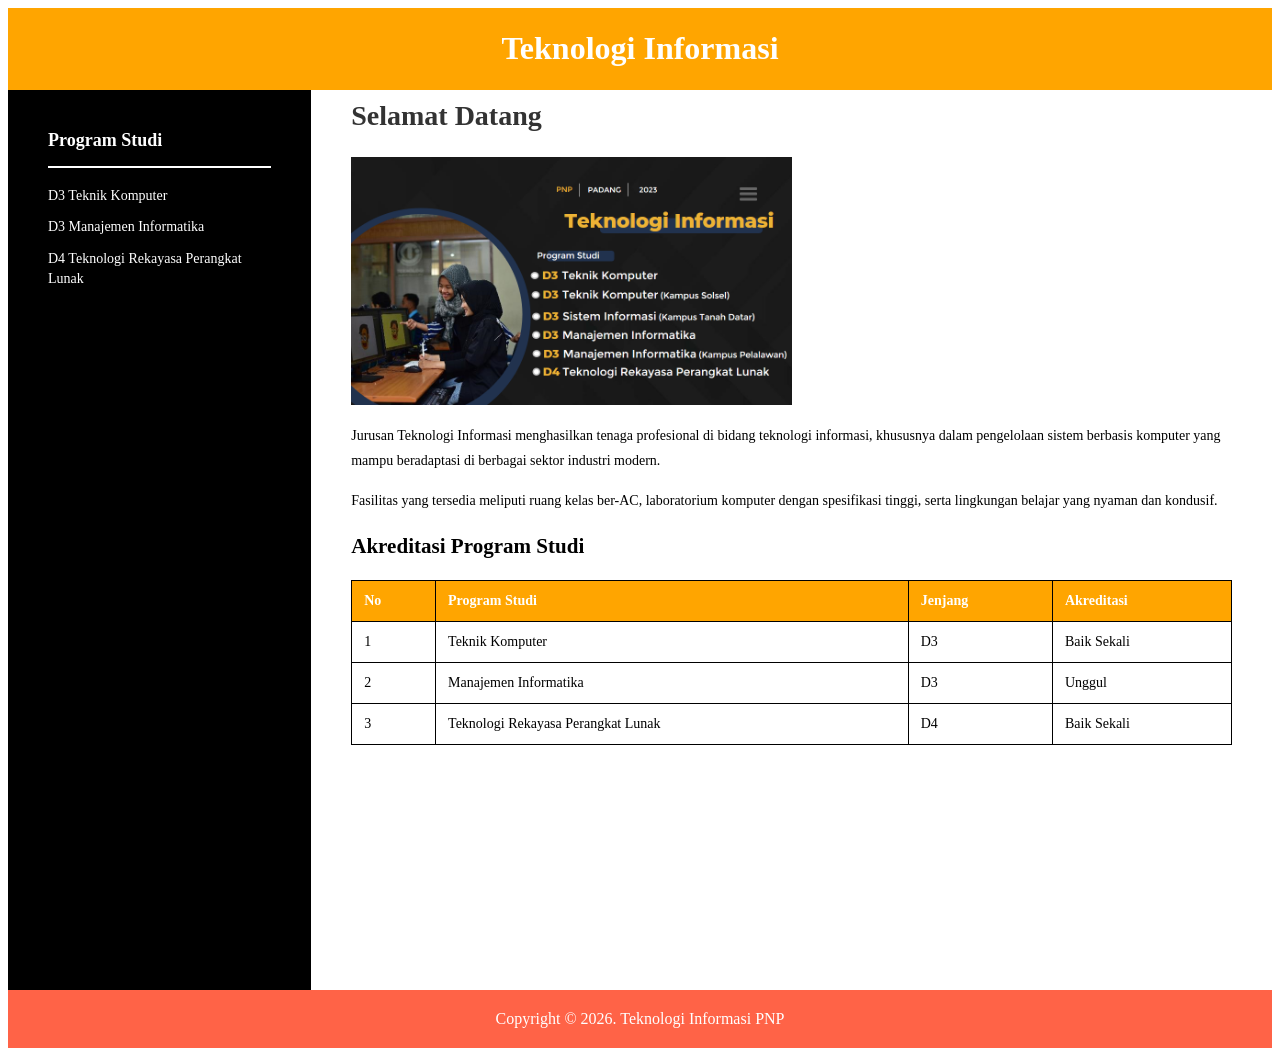
==== index.html @ da53e064 "Add files via upload" ====
<!DOCTYPE html>
<html>
	<head>
		<title>Sistem Informasi Akademik TI</title>
		<link rel="stylesheet" type="text/css" href="style.css">
	</head>
	<body>
		<div class = "header"> 
			<h1>Teknologi Informasi</h1>
		</div>
		<div class="left">
			<nav>
				<h3>Program Studi</h3>
				<ul>
					<li><a href="#">D3 Teknik Komputer</a></li>
					<li><a href="#">D3 Manajemen Informatika</a></li>
					<li><a href="#">D4 Teknologi Rekayasa Perangkat Lunak</a></li>
				</ul>
			</nav>  

			<main>
				<h1>Selamat Datang</h1>
				<div class="dark-banner">
					<img src="TI.png" alt="Logo Teknologi Informasi">               
				</div>
				<div class="deskripsi">
					<p>
						Jurusan Teknologi Informasi menghasilkan tenaga profesional di bidang teknologi informasi, khususnya dalam pengelolaan sistem berbasis komputer yang mampu beradaptasi di berbagai sektor industri modern.
					</p>
					<p>
						Fasilitas yang tersedia meliputi ruang kelas ber-AC, laboratorium komputer dengan spesifikasi tinggi, serta lingkungan belajar yang nyaman dan kondusif.
					</p>
				</div>
				<div class="akreditasi">
					<h3>Akreditasi Program Studi</h3>
					<table>
						<thead>
							<tr>
								<th>No</th>
								<th>Program Studi</th>
								<th>Jenjang</th>
								<th>Akreditasi</th>
							</tr>
						</thead>
						<tbody>
							<tr>
								<td>1</td>
								<td>Teknik Komputer</td>
								<td>D3</td>
								<td>Baik Sekali</td>
							</tr>
							<tr>
								<td>2</td>
								<td>Manajemen Informatika</td>
								<td>D3</td>
								<td>Unggul</td>
							</tr>
							<tr>
								<td>3</td>
								<td>Teknologi Rekayasa Perangkat Lunak</td>
								<td>D4</td>
								<td>Baik Sekali</td>
							</tr>
						</tbody>
					</table>
				</div>
				
			</main>	
		</div>
		<div class = "footer"> 
				Copyright &copy; 2026.
				Teknologi Informasi PNP
		</div>
	</body>
</html>
---- style.css ----
<style>
    body {
        font-family: Arial, Helvetica, sans-serif;
        margin: 0;
        background-color: black;
    }
		
	.header {   
		background-color: orange;
		color: white;
		padding: 1px;
		text-align: center;
	}
	.left {
        display: flex; 
        min-height: 100vh;
    }
		
    nav {
        color: white;
        background-color: black; 
        width: 25%; 
        padding: 40px;
        box-sizing: border-box; 
	}

    nav h3 {
        border-bottom: 2px solid white;
        padding-bottom: 15px;
        margin-top: 0;
        font-size: 18px;
    }
	
	nav a {
		color: white;
		text-decoration: none;
	}
	
    nav ul {
        list-style: none; 
        padding: 0;
        margin: 0;
    }
	
	a:hover{
		color:orange;
	}
	
    nav ul li {
        margin-bottom: 12px;
        font-size: 14px;
        line-height: 1.4;
    }

    main {
        width: 80%; 
        background-color: white;
        padding: 40px;
        box-sizing: border-box;
    }

    main h1 {
        margin-top: -30px;
        margin-bottom: 25px;
        font-size: 28px;
        color: #333;
    }
		
	div img {
		width: 50%;
		height: 50%;
    }
		
    .deskripsi p {
        font-size: 14px;
        line-height: 1.8;
        color: black;
        margin-bottom: 15px;
    }

    .akreditasi {
        margin-top: 10px;
        margin-bottom: 15px;
        font-size: 18px;
    }

    table {
        width: 100%;
        border-collapse: collapse; 
        font-size: 14px;
    }

    table, th, td {
        border: 1px solid black; 
    }

    th {
        background-color: orange; 
        color: white;
        padding: 12px;
        text-align: left;
    }

    td {
        padding: 12px;
        color: black;
    }
		
	.footer {
		background-color: tomato;
		color: white;
		padding: 20px;
		text-align: center;
		clear: both;
	}
</style>
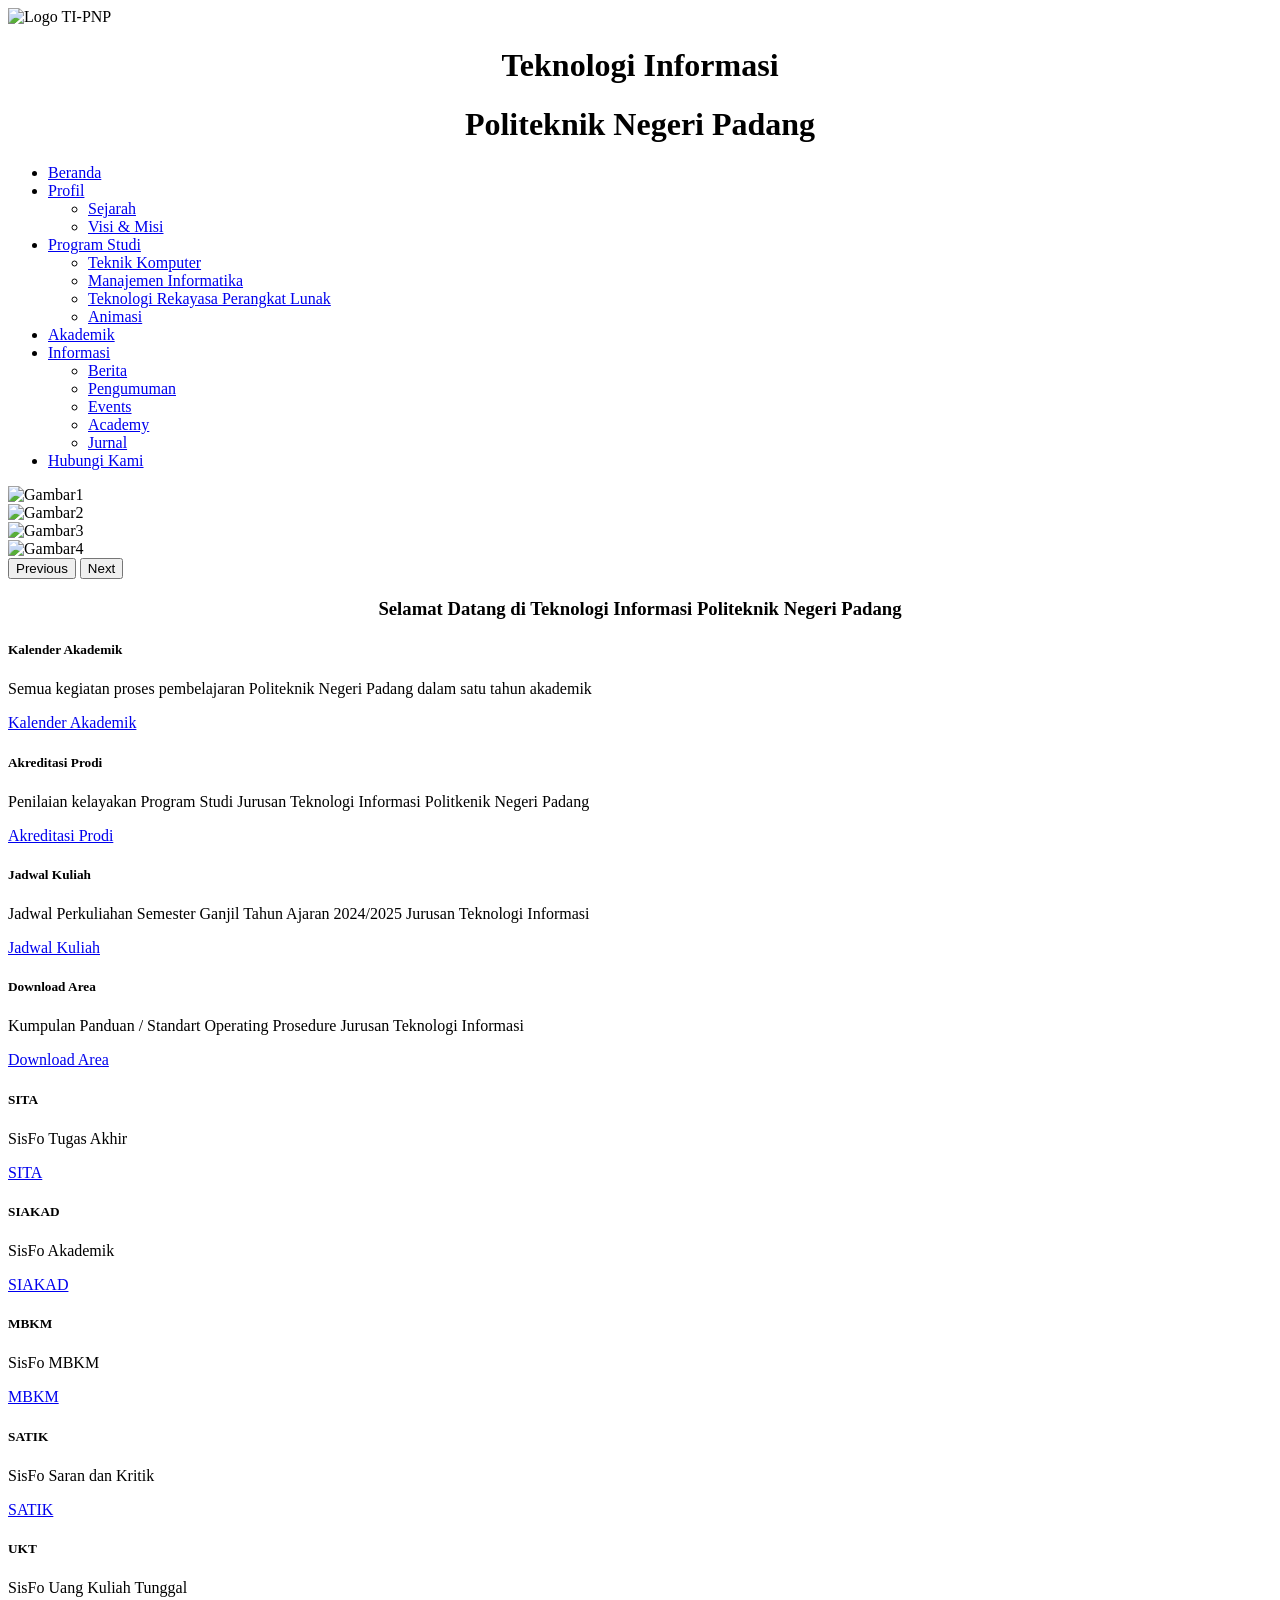
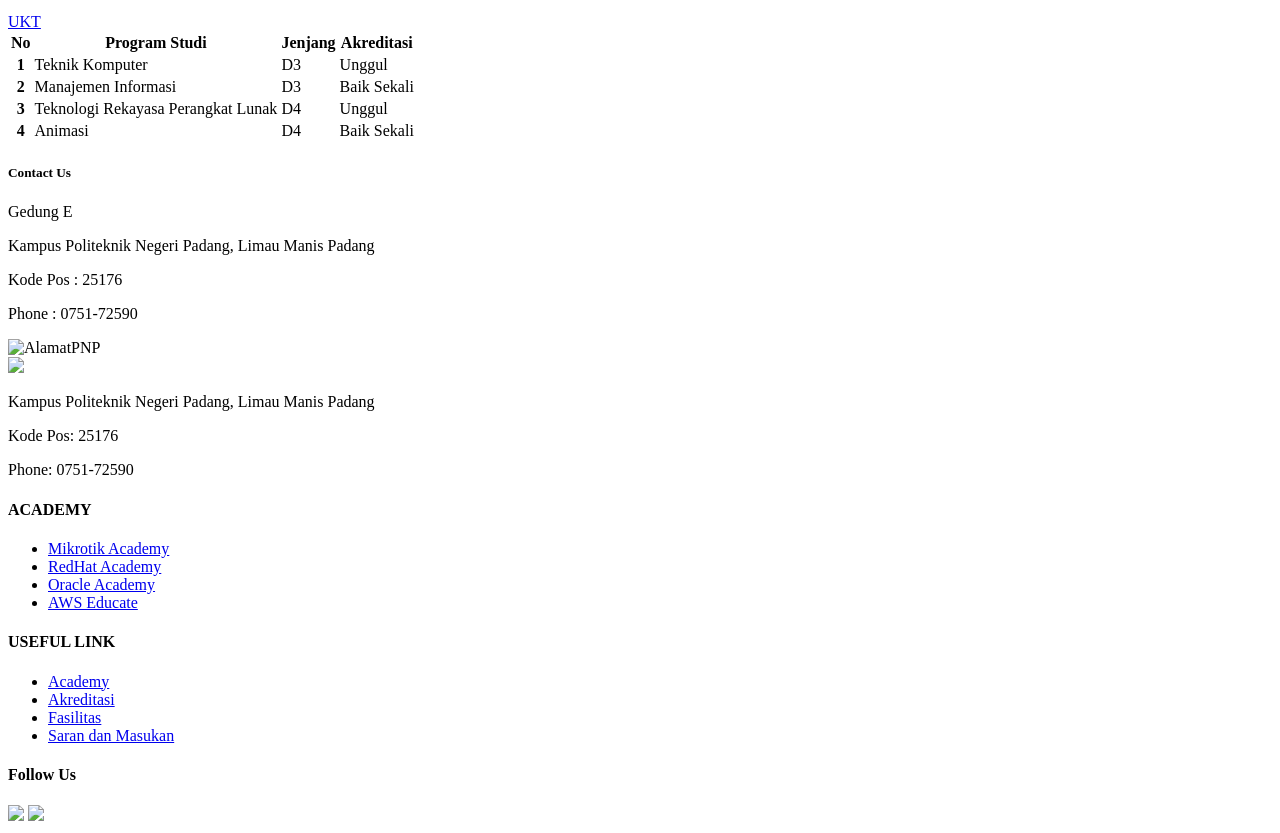
==== commit 9b60d048: "Add files via upload" ====
--- a/index.html
+++ b/index.html
@@ -1,75 +1,293 @@
-<!DOCTYPE html>
-<html>
-	<head>
-		<title>Sistem Informasi Akademik TI</title>
-		<link rel="stylesheet" type="text/css" href="style.css">
-	</head>
-	<body>
-		<div class = "header"> 
-			<h1>Teknologi Informasi</h1>
-		</div>
-		<div class="left">
-			<nav>
-				<h3>Program Studi</h3>
-				<ul>
-					<li><a href="#">D3 Teknik Komputer</a></li>
-					<li><a href="#">D3 Manajemen Informatika</a></li>
-					<li><a href="#">D4 Teknologi Rekayasa Perangkat Lunak</a></li>
-				</ul>
-			</nav>  
-
-			<main>
-				<h1>Selamat Datang</h1>
-				<div class="dark-banner">
-					<img src="TI.png" alt="Logo Teknologi Informasi">               
-				</div>
-				<div class="deskripsi">
-					<p>
-						Jurusan Teknologi Informasi menghasilkan tenaga profesional di bidang teknologi informasi, khususnya dalam pengelolaan sistem berbasis komputer yang mampu beradaptasi di berbagai sektor industri modern.
-					</p>
-					<p>
-						Fasilitas yang tersedia meliputi ruang kelas ber-AC, laboratorium komputer dengan spesifikasi tinggi, serta lingkungan belajar yang nyaman dan kondusif.
-					</p>
-				</div>
-				<div class="akreditasi">
-					<h3>Akreditasi Program Studi</h3>
-					<table>
-						<thead>
-							<tr>
-								<th>No</th>
-								<th>Program Studi</th>
-								<th>Jenjang</th>
-								<th>Akreditasi</th>
-							</tr>
-						</thead>
-						<tbody>
-							<tr>
-								<td>1</td>
-								<td>Teknik Komputer</td>
-								<td>D3</td>
-								<td>Baik Sekali</td>
-							</tr>
-							<tr>
-								<td>2</td>
-								<td>Manajemen Informatika</td>
-								<td>D3</td>
-								<td>Unggul</td>
-							</tr>
-							<tr>
-								<td>3</td>
-								<td>Teknologi Rekayasa Perangkat Lunak</td>
-								<td>D4</td>
-								<td>Baik Sekali</td>
-							</tr>
-						</tbody>
-					</table>
-				</div>
-				
-			</main>	
-		</div>
-		<div class = "footer"> 
-				Copyright &copy; 2026.
-				Teknologi Informasi PNP
-		</div>
-	</body>
+<!doctype html>
+<html lang="en">
+  <head>
+
+    <meta charset="utf-8">
+    <meta name="viewport" content="width=device-width, initial-scale=1">
+
+    <link href="css/bootstrap.min.css" rel="stylesheet">
+
+    <title>Teknologi Informasi</title>
+  </head>
+  <body>
+    <div class="Container">
+        <div class="p-3 mb-2 bg-dark text-white">
+            <img src="img/tipnp.png" alt="Logo TI-PNP" width="100px">
+            <h1 style="text-align: center">Teknologi Informasi</h1>
+            <h1 style="text-align: center">Politeknik Negeri Padang</h1>
+            <ul class="nav nav-pills mb-3 justify-content-center">
+                <li class="nav-item">
+                    <a class="nav-link active" data-bs-toggle="pill" aria-current="page" href="#home">Beranda</a>
+                </li>
+                <li class="nav-item dropdown">
+                    <a class="nav-link dropdown-toggle" href="#profil" id="dropdownProfil" role="button" data-bs-toggle="dropdown" aria-expanded="false">
+                        Profil
+                    </a>
+                    <ul class="dropdown-menu" aria-labelledby="dropdownProfil">
+                        <li><a class="dropdown-item" href="sejarah.html">Sejarah</a></li>
+                        <li><a class="dropdown-item" href="visimisi.html">Visi & Misi</a></li>
+                    </ul>
+                </li>
+				<li class="nav-item dropdown">
+                    <a class="nav-link dropdown-toggle" href="#prodi" id="dropdownProdi" role="button" data-bs-toggle="dropdown" aria-expanded="false">
+                        Program Studi
+                    </a>
+                    <ul class="dropdown-menu" aria-labelledby="dropdownProdi">
+                        <li><a class="dropdown-item" href="https://ti.pnp.ac.id/teknik-komputer/">Teknik Komputer</a></li>
+                        <li><a class="dropdown-item" href="https://ti.pnp.ac.id/manajemen-informatika/">Manajemen Informatika</a></li>
+                        <li><a class="dropdown-item" href="https://ti.pnp.ac.id/teknologi-rekayasa-perangkat-lunak/">Teknologi Rekayasa Perangkat Lunak</a></li>
+                        <li><a class="dropdown-item" href="https://ti.pnp.ac.id/animasi/">Animasi</a></li>
+                    </ul>
+                </li>
+                <li class="nav-item">
+                    <a class="nav-link" data-bs-toggle="pill" href="#akademik">Akademik</a>
+                </li>
+				<li class="nav-item dropdown">
+                    <a class="nav-link dropdown-toggle" href="#informasi" id="dropdownInformasi" role="button" data-bs-toggle="dropdown" aria-expanded="false">
+                        Informasi
+                    </a>
+                    <ul class="dropdown-menu" aria-labelledby="dropdownProdi">
+                        <li><a class="dropdown-item" href="https://ti.pnp.ac.id/index.php/category/berita/">Berita</a></li>
+                        <li><a class="dropdown-item" href="https://ti.pnp.ac.id/index.php/category/pengumuman/">Pengumuman</a></li>
+                        <li><a class="dropdown-item" href="https://ti.pnp.ac.id/index.php/events/">Events</a></li>
+                        <li><a class="dropdown-item" href="https://ti.pnp.ac.id/index.php/academy/">Academy</a></li>
+						<li><a class="dropdown-item" href="https://ti.pnp.ac.id/index.php/jurnal/">Jurnal</a></li>
+                    </ul>
+                </li>
+                <li class="nav-item">
+                    <a class="nav-link" data-bs-toggle="pill" href="#kontak">Hubungi Kami</a>
+                </li>
+            </ul>
+        </div>
+        <div class="tab-content">
+            <div class="tab-pane fade show active" id="home">
+                <div class card-body>
+                    <div id="carouselExampleControls" class="carousel slide" data-bs-ride="carousel">
+                        <div class="carousel-inner">
+                            <div class="carousel-item active">
+                            <img src="img/tekinfo.png" class="d-block w-100" alt="Gambar1">
+                            </div>
+                            <div class="carousel-item">
+                            <img src="img/tekom.png" class="d-block w-100" alt="Gambar2">
+                            </div>
+                            <div class="carousel-item">
+                            <img src="img/mi.png" class="d-block w-100" alt="Gambar3">
+                            </div>
+                            <div class="carousel-item">
+                            <img src="img/animasi.png" class="d-block w-100" alt="Gambar4">
+                            </div>
+                        </div>
+                        <button class="carousel-control-prev" type="button" data-bs-target="#carouselExampleControls" data-bs-slide="prev">
+                            <span class="carousel-control-prev-icon" aria-hidden="true"></span>
+                            <span class="visually-hidden">Previous</span>
+                        </button>
+                        <button class="carousel-control-next" type="button" data-bs-target="#carouselExampleControls" data-bs-slide="next">
+                            <span class="carousel-control-next-icon" aria-hidden="true"></span>
+                            <span class="visually-hidden">Next</span>
+                        </button>
+                    </div>
+                    <h3 style="text-align: center">Selamat Datang di Teknologi Informasi Politeknik Negeri Padang</h3>
+                    <div class="row">
+                        <div class="col-sm-6">
+                          <div class="card">
+                            <div class="card-body">
+                              <h5 class="card-title">Kalender Akademik</h5>
+                              <p class="card-text">Semua kegiatan proses pembelajaran Politeknik Negeri Padang dalam satu tahun akademik</p>
+                              <a href="#" class="btn btn-primary">Kalender Akademik</a>
+                            </div>
+                          </div>
+                        </div>
+                        <div class="col-sm-6">
+                          <div class="card">
+                            <div class="card-body">
+                              <h5 class="card-title">Akreditasi Prodi</h5>
+                              <p class="card-text">Penilaian kelayakan Program Studi Jurusan Teknologi Informasi Politkenik Negeri Padang</p>
+                              <a href="#" class="btn btn-primary">Akreditasi Prodi</a>
+                            </div>
+                          </div>
+                        </div>
+                        <div class="col-sm-6">
+                            <div class="card">
+                              <div class="card-body">
+                                <h5 class="card-title">Jadwal Kuliah</h5>
+                                <p class="card-text">Jadwal Perkuliahan Semester Ganjil Tahun Ajaran 2024/2025 Jurusan Teknologi Informasi</p>
+                                <a href="#" class="btn btn-primary">Jadwal Kuliah</a>
+                              </div>
+                            </div>
+                          </div>
+                          <div class="col-sm-6">
+                            <div class="card">
+                              <div class="card-body">
+                                <h5 class="card-title">Download Area</h5>
+                                <p class="card-text">Kumpulan Panduan / Standart Operating Prosedure Jurusan Teknologi Informasi</p>
+                                <a href="#" class="btn btn-primary">Download Area</a>
+                              </div>
+                            </div>
+                          </div>
+                          <div class="col-sm-6">
+                            <div class="card">
+                              <div class="card-body">
+                                <h5 class="card-title">SITA</h5>
+                                <p class="card-text">SisFo Tugas Akhir</p>
+                                <a href="#" class="btn btn-primary">SITA</a>
+                              </div>
+                            </div>
+                          </div>
+                          <div class="col-sm-6">
+                            <div class="card">
+                              <div class="card-body">
+                                <h5 class="card-title">SIAKAD</h5>
+                                <p class="card-text">SisFo Akademik</p>
+                                <a href="#" class="btn btn-primary">SIAKAD</a>
+                              </div>
+                            </div>
+                          </div>
+                          <div class="col-sm-6">
+                            <div class="card">
+                              <div class="card-body">
+                                <h5 class="card-title">MBKM</h5>
+                                <p class="card-text">SisFo MBKM</p>
+                                <a href="#" class="btn btn-primary">MBKM</a>
+                              </div>
+                            </div>
+                          </div>
+                          <div class="col-sm-6">
+                            <div class="card">
+                              <div class="card-body">
+                                <h5 class="card-title">SATIK</h5>
+                                <p class="card-text">SisFo Saran dan Kritik</p>
+                                <a href="#" class="btn btn-primary">SATIK</a>
+                              </div>
+                            </div>
+                          </div>
+                          <div class="col-sm-6">
+                            <div class="card">
+                              <div class="card-body">
+                                <h5 class="card-title">UKT</h5>
+                                <p class="card-text">SisFo Uang Kuliah Tunggal</p>
+                                <a href="#" class="btn btn-primary">UKT</a>
+                              </div>
+                            </div>
+                          </div>
+                      </div>
+                </div>
+            </div>
+            <div class="tab-pane fade" id="akreditasi">
+                <div class="card-body">
+                    <table class="table table-bordered border-primary">
+                        <thead class="table-dark">
+                            <tr>
+                                <th scope="col">No</th>
+                                <th scope="col">Program Studi</th>
+                                <th scope="col">Jenjang</th>
+                                <th scope="col">Akreditasi</th>
+                            </tr>
+                        </thead>
+                        <tbody>
+                            <tr>
+                            <th scope="row">1</th>
+                            <td>Teknik Komputer</td>
+                            <td>D3</td>
+                            <td>Unggul</td>
+                            </tr>
+                            <tr>
+                            <th scope="row">2</th>
+                            <td>Manajemen Informasi</td>
+                            <td>D3</td>
+                            <td>Baik Sekali</td>
+                            </tr>
+                            <tr>
+                            <th scope="row">3</th>
+                            <td>Teknologi Rekayasa Perangkat Lunak</td>
+                            <td>D4</td>
+                            <td>Unggul</td>
+                            </tr>
+                            <tr>
+                            <th scope="row">4</th>
+                            <td>Animasi</td>
+                            <td>D4</td>
+                            <td>Baik Sekali</td>
+                            </tr>
+                        </tbody>
+                    </table>
+                </div>
+            </div>
+            <div class="tab-pane fade" id="kontak">
+                <div class="card-body">
+                    <div class="card mb-3" style="max-width: 540px;">
+                        <div class="row g-0">
+                          <div class="col-md-8">
+                            <div class="card-body">
+                              <h5 class="card-title">Contact Us</h5>
+                              <p class="card-text">Gedung E</p>
+                              <p class="card-text">Kampus Politeknik Negeri Padang, Limau Manis Padang</p>
+                              <p class="card-text">Kode Pos : 25176</p>
+                              <p class="card-text">Phone : 0751-72590</p>
+                            </div>
+                          </div>
+                          <div class="col-md-4">
+                            <img src="img/Screenshot 2026-04-27 104627.png" class="img-fluid rounded-start" alt="AlamatPNP">
+                          </div>
+                        </div>
+                      </div>
+                </div>
+            </div>
+        </div>
+    </div>
+    <div class="Footer">
+        <div class="p-3 mb-2 bg-dark text-white">
+            <div class="container">
+                <div class="row">
+                    <div class="col">
+                        <img src="img/tipnp.png" width="150px">
+                        <p>Kampus Politeknik Negeri Padang, Limau Manis Padang</p>
+                        <p>Kode Pos: 25176</p>
+                        <p>Phone: 0751-72590</p>
+                    </div>
+                    <div class="col">
+                        <h4>ACADEMY</h4>
+                        <ul>
+                            <li>
+                                 <a href="https://ti.pnp.ac.id/mikrotikacademy/">Mikrotik Academy</a>
+                            </li>
+                            <li>
+                                <a href="#">RedHat Academy</a>
+                            </li>
+                            <li>                
+                                <a href="#">Oracle Academy</a>
+                            </li>
+                            <li>
+                                <a href="#">AWS Educate</a>
+                            </li>
+                        </ul>
+                    </div>
+                    <div class="col">
+                        <h4>USEFUL LINK</h4>
+                        <ul>
+                            <li>
+                                 <a href="https://ti.pnp.ac.id/index.php/academy/">Academy</a>
+                            </li>
+                            <li>
+                                <a href="https://ti.pnp.ac.id/index.php/akreditasi/">Akreditasi</a>
+                            </li>
+                            <li>                
+                                <a href="https://ti.pnp.ac.id/index.php/fasilitas/">Fasilitas</a>
+                            </li>
+                            <li>
+                                <a href="https://ti.pnp.ac.id/index.php/saran-dan-masukan/">Saran dan Masukan</a>
+                            </li>
+                        </ul>
+                    </div>
+                    <div class="col">
+                        <h4>Follow Us</h4>
+                        <a href="https://www.youtube.com/@jurusantipnp6598" target="_blank"><img src="img/youtube.png" width="40px"></a>
+                        <a href="https://www.instagram.com/teknologiinformasipnp?igsh=MWQxeGM2aThzMjNkaw==" target="_blank"><img src="img/instagram.png" width="40px"></a>
+                    </div>
+                </div>
+            </div>
+        </div>
+    </div>
+
+    <script src="js/bootstrap.bundle.min.js"></script>
+  </body>
 </html>
